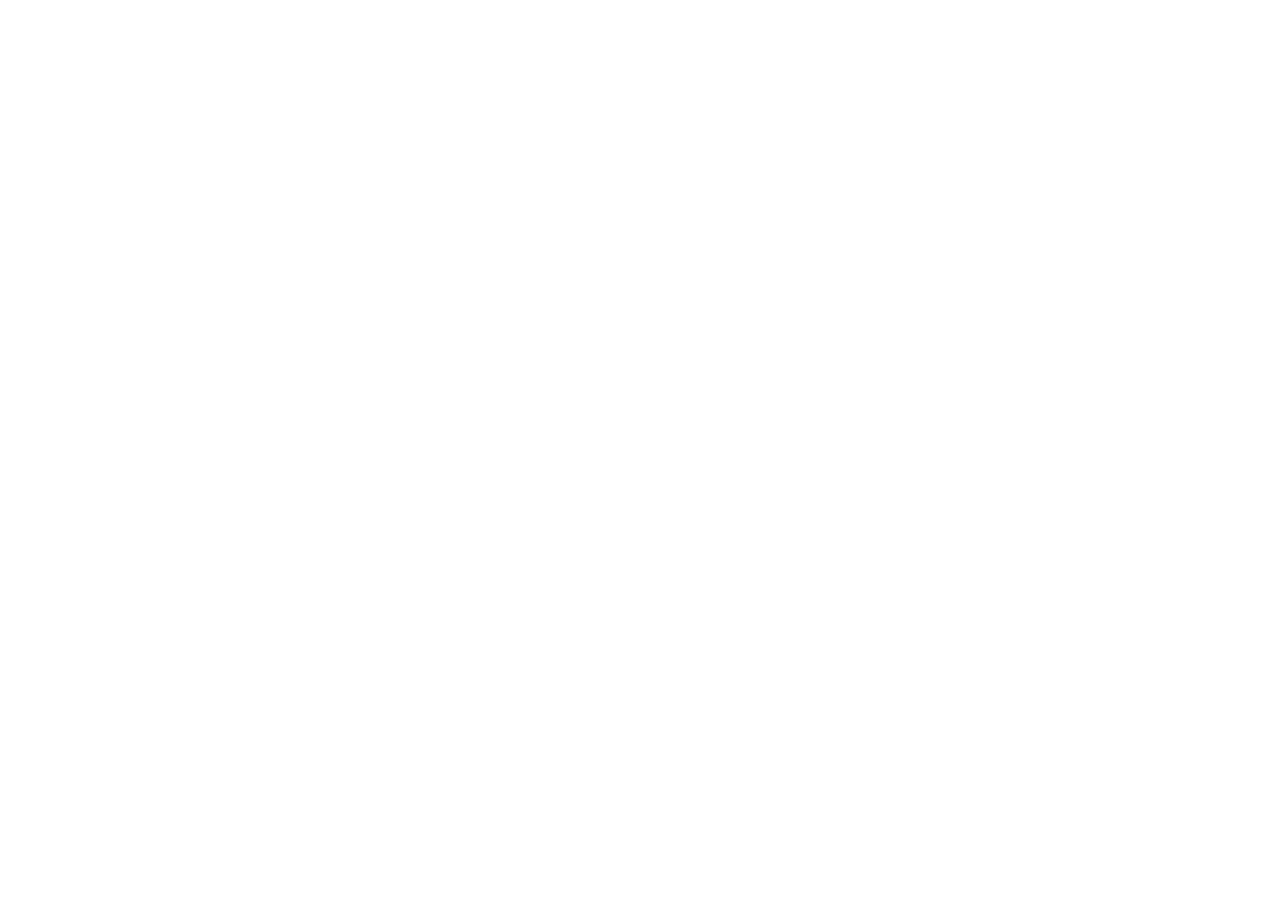
==== index.html @ 2395c5bb "Primer Commit" ====
<!DOCTYPE html>
<html lang="es">
<head>
    <meta charset="UTF-8">
    <meta http-equiv="X-UA-Compatible" content="IE=edge">
    <meta name="viewport" content="width=device-width, initial-scale=1.0">
    <link rel="stylesheet" href="assets/css/style.css">
    <title>Sanitaria</title>
</head>
<body>
    
</body>
</html>
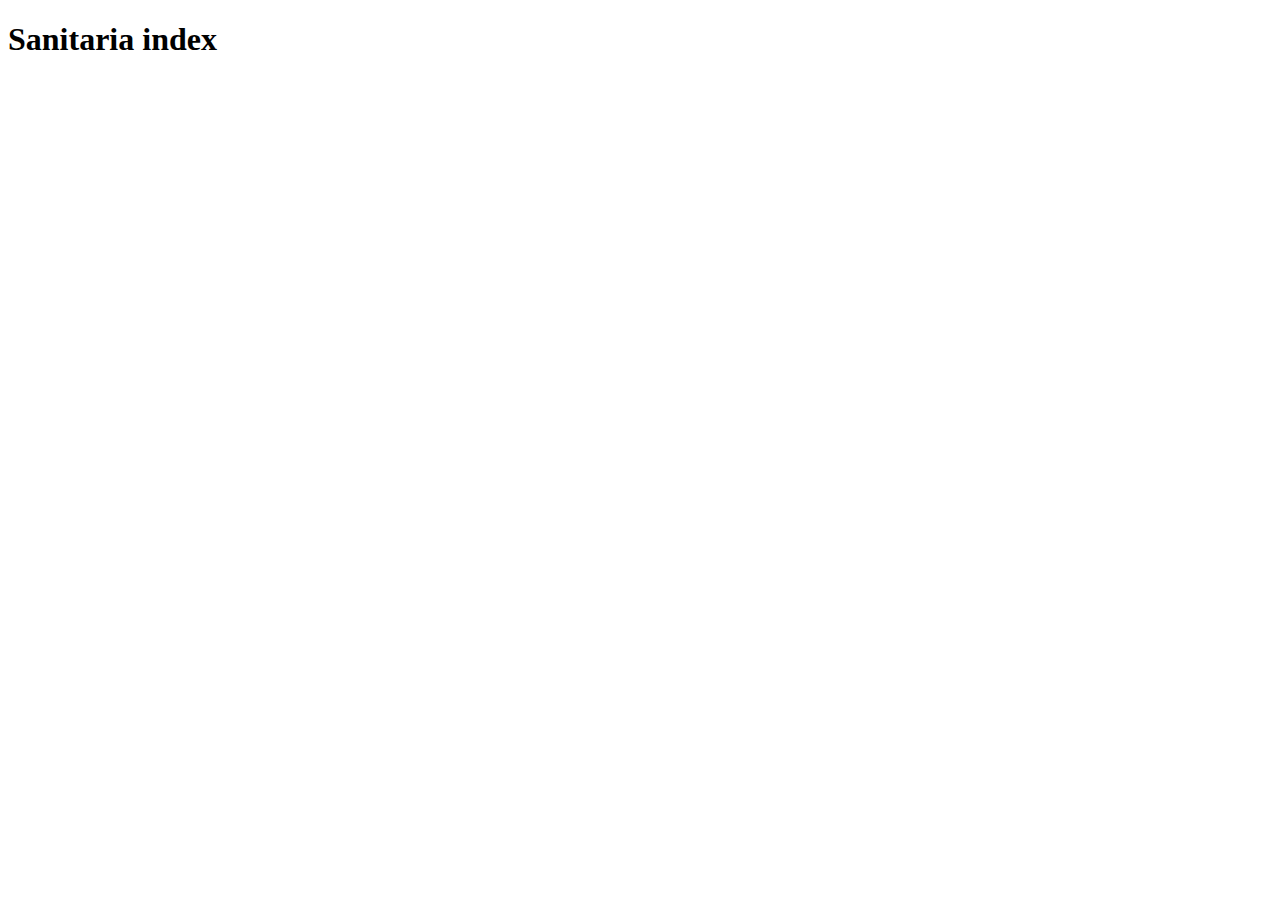
==== commit 5eec9770: "Add bootstrap icons cdn" ====
--- a/index.html
+++ b/index.html
@@ -1,13 +1,35 @@
-<!DOCTYPE html>
+<!doctype html>
 <html lang="es">
+
 <head>
-    <meta charset="UTF-8">
-    <meta http-equiv="X-UA-Compatible" content="IE=edge">
-    <meta name="viewport" content="width=device-width, initial-scale=1.0">
-    <link rel="stylesheet" href="assets/css/style.css">
-    <title>Sanitaria</title>
+    <!-- Required meta tags -->
+    <meta charset="utf-8">
+    <meta name="viewport" content="width=device-width, initial-scale=1">
+
+    <!-- Bootstrap CSS -->
+    <link href="https://cdn.jsdelivr.net/npm/bootstrap@5.3.0-alpha1/dist/css/bootstrap.min.css" rel="stylesheet"
+        integrity="sha384-GLhlTQ8iRABdZLl6O3oVMWSktQOp6b7In1Zl3/Jr59b6EGGoI1aFkw7cmDA6j6gD" crossorigin="anonymous">
+    <!-- Iconos Bootstrap -->
+    <link rel="stylesheet" href="https://cdn.jsdelivr.net/npm/bootstrap-icons@1.10.3/font/bootstrap-icons.css">
+    <!-- CSSs propios -->
+    <link rel="stylesheet" href="./css/style.css">
+    <title>Sanitaria | Home</title>
 </head>
+
 <body>
-    
+    <h1>Sanitaria index</h1>
+
+
+
+
+    <!-- JS de Bootstrap -->
+    <script src="https://cdn.jsdelivr.net/npm/bootstrap@5.3.0-alpha1/dist/js/bootstrap.bundle.min.js"
+        integrity="sha384-w76AqPfDkMBDXo30jS1Sgez6pr3x5MlQ1ZAGC+nuZB+EYdgRZgiwxhTBTkF7CXvN"
+        crossorigin="anonymous"></script>
+
+
+    <script src="./js/script.js"></script>
+
 </body>
+
 </html>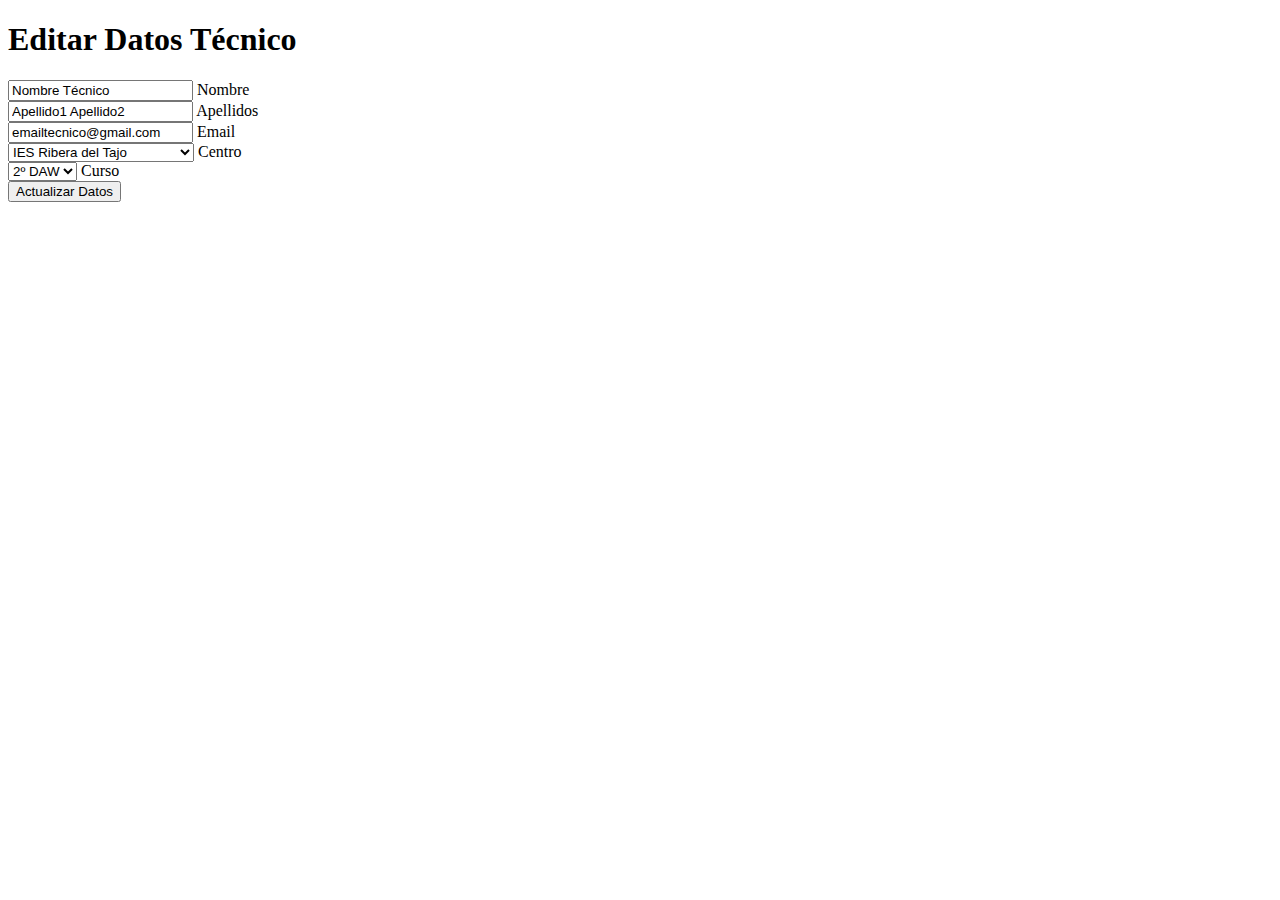
==== commit f8bc5444: "Add labels to selects update form" ====
--- a/index.html
+++ b/index.html
@@ -13,23 +13,79 @@
     <link rel="stylesheet" href="https://cdn.jsdelivr.net/npm/bootstrap-icons@1.10.3/font/bootstrap-icons.css">
     <!-- CSSs propios -->
     <link rel="stylesheet" href="./css/style.css">
-    <title>Sanitaria | Home</title>
+    <title>Sanitaria | Técnico Actualizar Datos</title>
 </head>
 
-<body>
-    <h1>Sanitaria index</h1>
+<body class="bg-info-subtle">
 
+    <div class="container-fluid p-0 m-0">
+        <div
+            class="row col-10 col-md-8 col-lg-6 mx-auto border border-3 rounded position-absolute top-50 start-50 translate-middle p-md-3 p-5 bg-dark bg-gradient text-light">
+            <h1 class="row fs-3 mb-4 justify-content-center mx-auto my-0">
+                Editar Datos Técnico
+            </h1>
+            <!-- Form de actualizar datos -->
+            <form class="form text-dark" method="#" action="#">
+                <div class="row justify-content-between">
+                    <div class="col-12 col-md-5 form-floating px-1 mb-3">
+                        <input type="text" class="form-control bg-light opacity-75" id="inputUpdateName"
+                            placeholder="Nombre Técnico" name="nombreTecnicoUpdate" required value="Nombre Técnico">
+                        <label class="fw-bold" for="inputUpdateName">Nombre</label>
+                    </div>
+                    <div class="col-12 col-md-7 form-floating px-1 mb-3">
+                        <input type="text" class="form-control bg-light opacity-75" id="inputUpdateApellidos"
+                            placeholder="Apellido1 Apellido2" name="apellidosTecnicoUpdate" required
+                            value="Apellido1 Apellido2">
+                        <label class="fw-bold" for="inputUpdateApellidos">Apellidos</label>
+                    </div>
+                </div>
 
+                <div class="row justify-content-between mb-3">
+                    <div class="form-floating px-1 mb-3">
+                        <input type="email" class="form-control bg-light opacity-75" id="inputUpdateEmail"
+                            placeholder="emailtecnico@gmail.com" name="emailTecnicoUpdate" required
+                            value="emailtecnico@gmail.com">
+                        <label class="fw-bold" for="inputUpdateEmail">
+                            Email</label>
+                    </div>
+                </div>
+                <div class="row justify-content-between mb-3">
+                    <div class="col-12 col-md-6 form-floating mb-3">
+                        <select class="form-select bg-light opacity-75" aria-label="Default select example"
+                            name="centroTecnicoUpdate" id="inputUpdateCentro" required>
+                            <option value="IES Ribera del Tajo" selected>IES Ribera del Tajo</option>
+                            <option value="IES Padre Juan de Mariana">IES Padre Juan de Mariana</option>
+                            <option value="IES San Isidro">IES San Isidro</option>
+                        </select>
+                        <label for="inputUpdateCentro" class="fw-bold">Centro</label>
+                    </div>
+                    <div class="col-12 col-md-6 form-floating mb-3">
+                        <select class="form-select bg-light opacity-75" aria-label="Default select example"
+                            name="cursoTecnicoUpdate" id="inputUpdateCurso" required>
+                            <option value="1º DAW">1º DAW</option>
+                            <option value="1º DAM">1º DAM</option>
+                            <option value="2º DAW" selected>2º DAW</option>
+                            <option value="2º DAM">2º DAM</option>
+                        </select>
+                        <label for="inputUpdateCurso" class="fw-bold">Curso</label>
 
+                    </div>
 
+                </div>
+                <div class="border-0 mx-auto d-flex justify-content-center p-1 m-3">
+                    <button type="submit" class="btn btn-outline-info m-auto mt-2 mx-auto fs-5 py-2 border">Actualizar
+                        Datos</button>
+                </div>
+            </form>
+        </div>
+    </div>
+    <!-- JS propios -->
+    <script src="./js/script.js"></script>
     <!-- JS de Bootstrap -->
     <script src="https://cdn.jsdelivr.net/npm/bootstrap@5.3.0-alpha1/dist/js/bootstrap.bundle.min.js"
         integrity="sha384-w76AqPfDkMBDXo30jS1Sgez6pr3x5MlQ1ZAGC+nuZB+EYdgRZgiwxhTBTkF7CXvN"
         crossorigin="anonymous"></script>
 
-
-    <script src="./js/script.js"></script>
-
 </body>
 
 </html>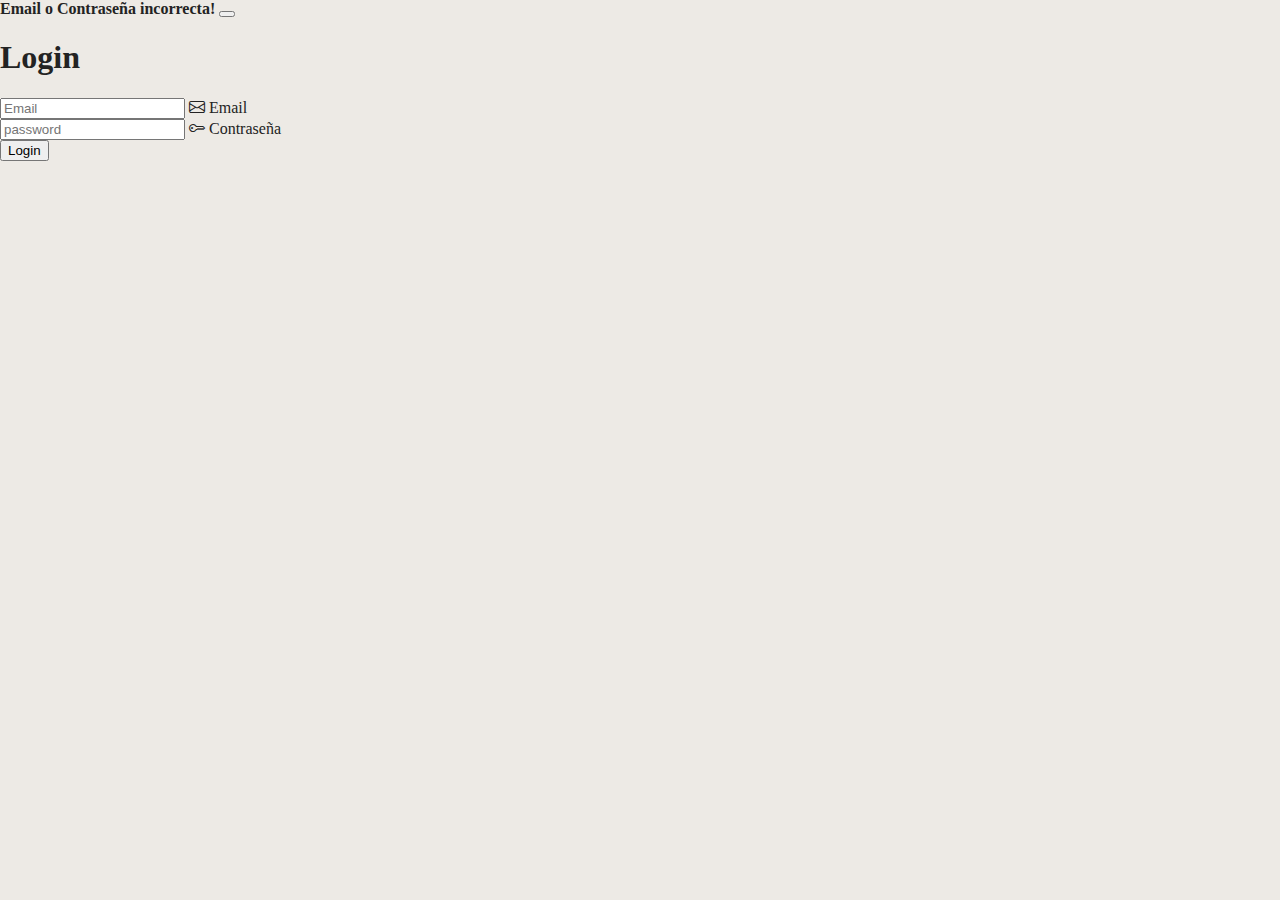
==== commit da21ef48: "Add login and home data" ====
--- a/index.html
+++ b/index.html
@@ -13,74 +13,51 @@
     <link rel="stylesheet" href="https://cdn.jsdelivr.net/npm/bootstrap-icons@1.10.3/font/bootstrap-icons.css">
     <!-- CSSs propios -->
     <link rel="stylesheet" href="./css/style.css">
-    <title>Sanitaria | Técnico Actualizar Datos</title>
+    <title>Sanitaria | Login</title>
 </head>
 
 <body class="bg-info-subtle">
 
-    <div class="container-fluid p-0 m-0">
+    <div class="container-fluid p-0 m-0" id="container">
+        <!-- Alerts -->
+        <div class="alert alert-danger alert-dismissible fade show col-10 mx-auto my-3 d-none" role="alert">
+            <strong>Email o Contraseña incorrecta!</strong>
+            <button type="button" class="btn-close" data-bs-dismiss="alert" aria-label="Close"></button>
+        </div>
         <div
-            class="row col-10 col-md-8 col-lg-6 mx-auto border border-3 rounded position-absolute top-50 start-50 translate-middle p-md-3 p-5 bg-dark bg-gradient text-light">
+            class="row col-8 col-md-8 col-lg-5 mx-auto border border-3 rounded position-absolute top-50 start-50 translate-middle p-md-3 p-5 bg-dark bg-gradient text-light">
             <h1 class="row fs-3 mb-4 justify-content-center mx-auto my-0">
-                Editar Datos Técnico
+                Login
             </h1>
             <!-- Form de actualizar datos -->
-            <form class="form text-dark" method="#" action="#">
-                <div class="row justify-content-between">
-                    <div class="col-12 col-md-5 form-floating px-1 mb-3">
-                        <input type="text" class="form-control bg-light opacity-75" id="inputUpdateName"
-                            placeholder="Nombre Técnico" name="nombreTecnicoUpdate" required value="Nombre Técnico">
-                        <label class="fw-bold" for="inputUpdateName">Nombre</label>
-                    </div>
-                    <div class="col-12 col-md-7 form-floating px-1 mb-3">
-                        <input type="text" class="form-control bg-light opacity-75" id="inputUpdateApellidos"
-                            placeholder="Apellido1 Apellido2" name="apellidosTecnicoUpdate" required
-                            value="Apellido1 Apellido2">
-                        <label class="fw-bold" for="inputUpdateApellidos">Apellidos</label>
-                    </div>
-                </div>
+            <form class="form text-dark" method="PUT" action="#" id="formLogin">
 
                 <div class="row justify-content-between mb-3">
                     <div class="form-floating px-1 mb-3">
-                        <input type="email" class="form-control bg-light opacity-75" id="inputUpdateEmail"
-                            placeholder="emailtecnico@gmail.com" name="emailTecnicoUpdate" required
-                            value="emailtecnico@gmail.com">
-                        <label class="fw-bold" for="inputUpdateEmail">
+                        <input type="email" class="form-control bg-light opacity-75" id="inputEmail" placeholder="Email"
+                            name="emailUser" required>
+                        <label class="fw-bold" for="inputEmail"><i class="bi bi-envelope"></i>
                             Email</label>
                     </div>
                 </div>
                 <div class="row justify-content-between mb-3">
-                    <div class="col-12 col-md-6 form-floating mb-3">
-                        <select class="form-select bg-light opacity-75" aria-label="Default select example"
-                            name="centroTecnicoUpdate" id="inputUpdateCentro" required>
-                            <option value="IES Ribera del Tajo" selected>IES Ribera del Tajo</option>
-                            <option value="IES Padre Juan de Mariana">IES Padre Juan de Mariana</option>
-                            <option value="IES San Isidro">IES San Isidro</option>
-                        </select>
-                        <label for="inputUpdateCentro" class="fw-bold">Centro</label>
+                    <div class="form-floating px-1 mb-3">
+                        <input type="password" class="form-control bg-light opacity-75" id="inputPass"
+                            placeholder="password" name="passUser" required>
+                        <label class="fw-bold" for="inputPass"><i class="bi bi-key"></i>
+                            Contraseña</label>
                     </div>
-                    <div class="col-12 col-md-6 form-floating mb-3">
-                        <select class="form-select bg-light opacity-75" aria-label="Default select example"
-                            name="cursoTecnicoUpdate" id="inputUpdateCurso" required>
-                            <option value="1º DAW">1º DAW</option>
-                            <option value="1º DAM">1º DAM</option>
-                            <option value="2º DAW" selected>2º DAW</option>
-                            <option value="2º DAM">2º DAM</option>
-                        </select>
-                        <label for="inputUpdateCurso" class="fw-bold">Curso</label>
+                </div>
 
-                    </div>
-
-                </div>
                 <div class="border-0 mx-auto d-flex justify-content-center p-1 m-3">
-                    <button type="submit" class="btn btn-outline-info m-auto mt-2 mx-auto fs-5 py-2 border">Actualizar
-                        Datos</button>
+                    <button type="submit" class="btn btn-outline-info m-auto mt-2 mx-auto fs-5 py-2 border"
+                        id="submitBtn">Login</button>
                 </div>
             </form>
         </div>
     </div>
     <!-- JS propios -->
-    <script src="./js/script.js"></script>
+    <script src="./js/script_login.js" type="module"></script>
     <!-- JS de Bootstrap -->
     <script src="https://cdn.jsdelivr.net/npm/bootstrap@5.3.0-alpha1/dist/js/bootstrap.bundle.min.js"
         integrity="sha384-w76AqPfDkMBDXo30jS1Sgez6pr3x5MlQ1ZAGC+nuZB+EYdgRZgiwxhTBTkF7CXvN"
--- a/css/style.css
+++ b/css/style.css
@@ -0,0 +1,114 @@
+/** CSS general de ProyectoSanitaria */
+
+
+/**Cargo las fuentes que voy a utilizar */
+
+@font-face {
+    font-family: Bebas;
+    src: url(../assets/fonts/BebasNeue-Regular.ttf);
+}
+
+@font-face {
+    font-family: Promesh;
+    src: url(../assets/fonts/PROMESHMesh-Regular.ttf);
+}
+
+/** Paleta de colores y fuentes*/
+:root {
+    --first-color: #566c97;
+    --second-color: #3DA5A8;
+    --third-color: #399C78;
+    --fourth-color: #c6ad6e;
+    --fifth-color: #c5af81;
+    --title-font: Promesh;
+    --subtitle-font: Bebas;
+}
+
+/*Estilo general de la página*/
+body {
+    color: rgb(35, 35, 35);
+    margin: 0 auto;
+    width: 100%;
+    min-width: 375px;
+    max-width: 1600px;
+    background-color: rgb(237, 234, 229);
+}
+
+a {
+    color: rgb(106, 106, 106);
+    text-decoration: none;
+}
+
+ul {
+    list-style: none;
+}
+
+td {
+    cursor: pointer;
+}
+
+.barra_org {
+    background-color: #4ca0cc;
+    border-bottom-left-radius: 0.55rem;
+    border-bottom-right-radius: 0.55rem;
+    display: flex;
+    justify-content: center;
+}
+
+.caja_org {
+    width: 100%;
+    display: flex;
+    justify-content: space-around;
+    align-items: center;
+    gap: 15px;
+
+}
+
+.caja_fech {
+    /* width: 100%; */
+    /* height: 58px; */
+    border-radius: 0.55rem;
+    border: none;
+    padding: 10px;
+    -webkit-box-shadow: 0px 13px 24px -7px rgba(0, 0, 0, 0.75);
+    -moz-box-shadow: 0px 13px 24px -7px rgba(0, 0, 0, 0.75);
+    box-shadow: 0px 13px 24px -7px rgba(0, 0, 0, 0.75);
+}
+
+.caja_inp {
+    -webkit-box-shadow: 0px 13px 24px -7px rgba(0, 0, 0, 0.75);
+    -moz-box-shadow: 0px 13px 24px -7px rgba(0, 0, 0, 0.75);
+    box-shadow: 0px 13px 24px -7px rgba(0, 0, 0, 0.75);
+    border-radius: 0.55rem;
+}
+
+.container__table {
+    height: 400px;
+    width: 650px;
+    border-radius: 0.50rem;
+    border: 1px solid #4ca0cc;
+    background-color: rgba(231, 236, 240, 0.203);
+    font-variant: small-caps;
+    overflow-y: scroll;
+    scrollbar-width: thin;
+    text-align: center;
+}
+
+.table {
+    background-color: white;
+    border: 1px solid #4ca0cc;
+    color: #4ca0cc;
+    margin-top: 30px;
+}
+
+.cassette {
+    width: 400px;
+    border-radius: 0.50rem;
+    border: 1px solid #4ca0cc;
+    background-color: rgba(231, 236, 240, 0.203);
+    font-variant: small-caps;
+}
+
+.cassette__title {
+    color: #4ca0cc;
+}